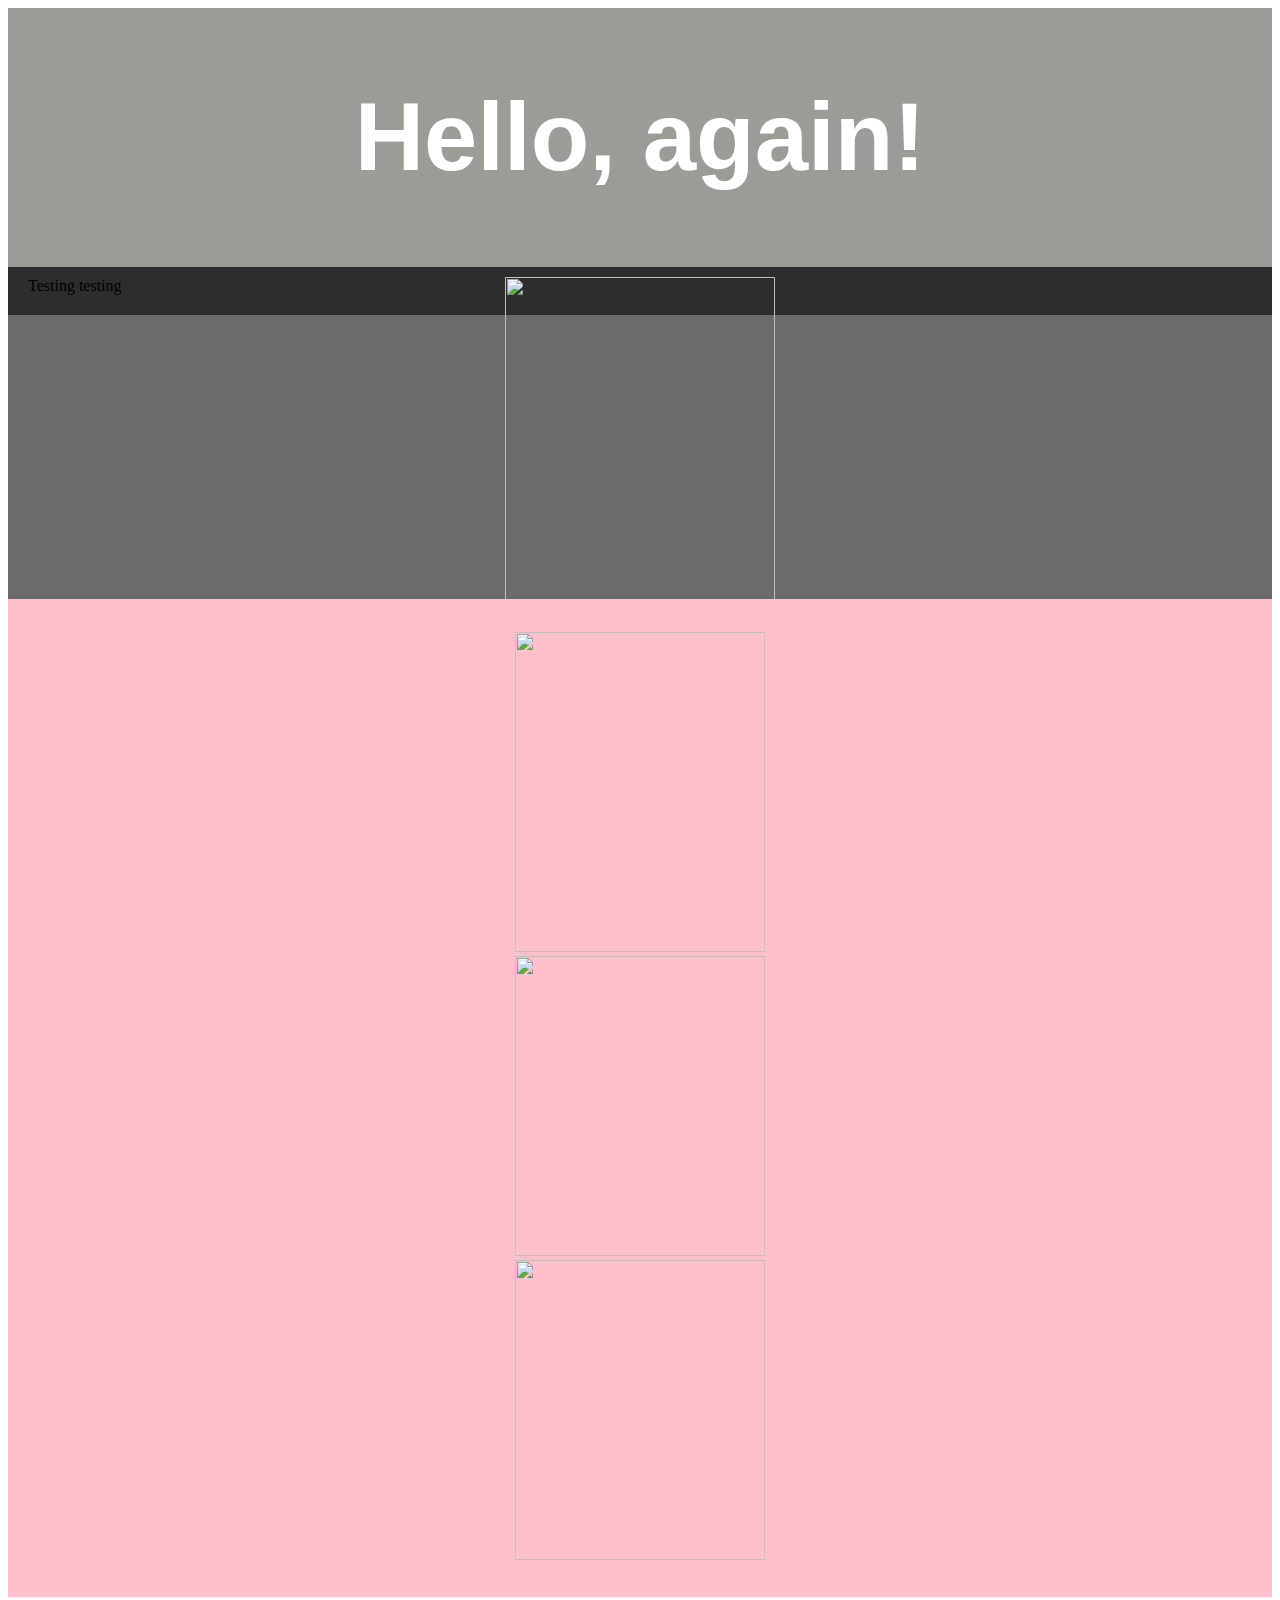
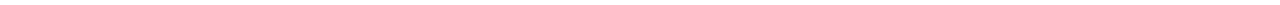
==== bootstrappractice/index.html @ 5da29b21 "Add files via upload" ====
<!DOCTYPE html>
<html>
<link rel="stylesheet" type="text/css" href="main.css">
<link rel="stylesheet" href="https://stackpath.bootstrapcdn.com/bootstrap/4.1.1/css/bootstrap.min.css" integrity="sha384-WskhaSGFgHYWDcbwN70/dfYBj47jz9qbsMId/iRN3ewGhXQFZCSftd1LZCfmhktB" crossorigin="anonymous">


<title>Woot! Practice!</title>

<body>


    <center>
        <div class="headline">
            <p><b>
                <h1> Hello, again!</h1></b>
            </p>
        </div>
    </center>


    <div class="husky">
        <div class="bgcolor1">
            <img src="http://zinas.nra.lv/_mm/photos/2017-12/860px/295752_6d8e5b77a6.jpg" width="270" height="350" /></div>
    </div>

    <div class="bgcolor1">
        <div class="textwrap">Testing testing
        </div>
    </div>
    </b>
    </p>

    <br><br><br><br><br><br><br><br><br><br><br><br><br><br>



    <p>
        <center>
            <div class="bgcolor2">
                <div class="container">
                    <div class="row">
                        <div class="col-md-4"> <img src="http://i1380.photobucket.com/albums/ah200/jyin978/18403672_10209450369077676_7393900927215940857_n_zpsuijxrglg.jpg" height="320" width="250" />
                        </div>
                        <div class=" col-md-4 ">

                            <img src="https://vignette.wikia.nocookie.net/fireemblem/images/b/bc/Eirika_Damaged.png/revision/latest?cb=20170215140211" height="300" width="250" /></div>
                        <div class=" col-md-4 "><img src="https://vignette.wikia.nocookie.net/fireemblem/images/c/c0/Lucina_Masked_Marth_Heroes.png/revision/latest?cb=20170607112203 " height="300 " width="250 " /></div>
                    </div>
                </div>
            </div>

        </center>
</body>

</html>
---- bootstrappractice/main.css ----
.headline {
    font-family: Helvetica, arial;
    font-weight: 58px;
    color: white;
    font-size: 48px;
    background-color: rgba(61, 57, 48, 0.507);
    padding: 10px;
}

.husky {
    position: relative;
    height: 0px;
    text-align: center;
}

.textwrap {
    position: relative;
    display: inline;
    text-align: center;
    vertical-align: top;
}

.bgcolor1 {
    background-color: rgba(0, 0, 0, 0.582);
    padding: 10px 20px 20px;
}

.container {
    background-color: pink;
}

.bgcolor2 {
    background-color: pink;
    border: solid;
    border-color: pink;
    position: relative;
    padding: 30px 10px;
}
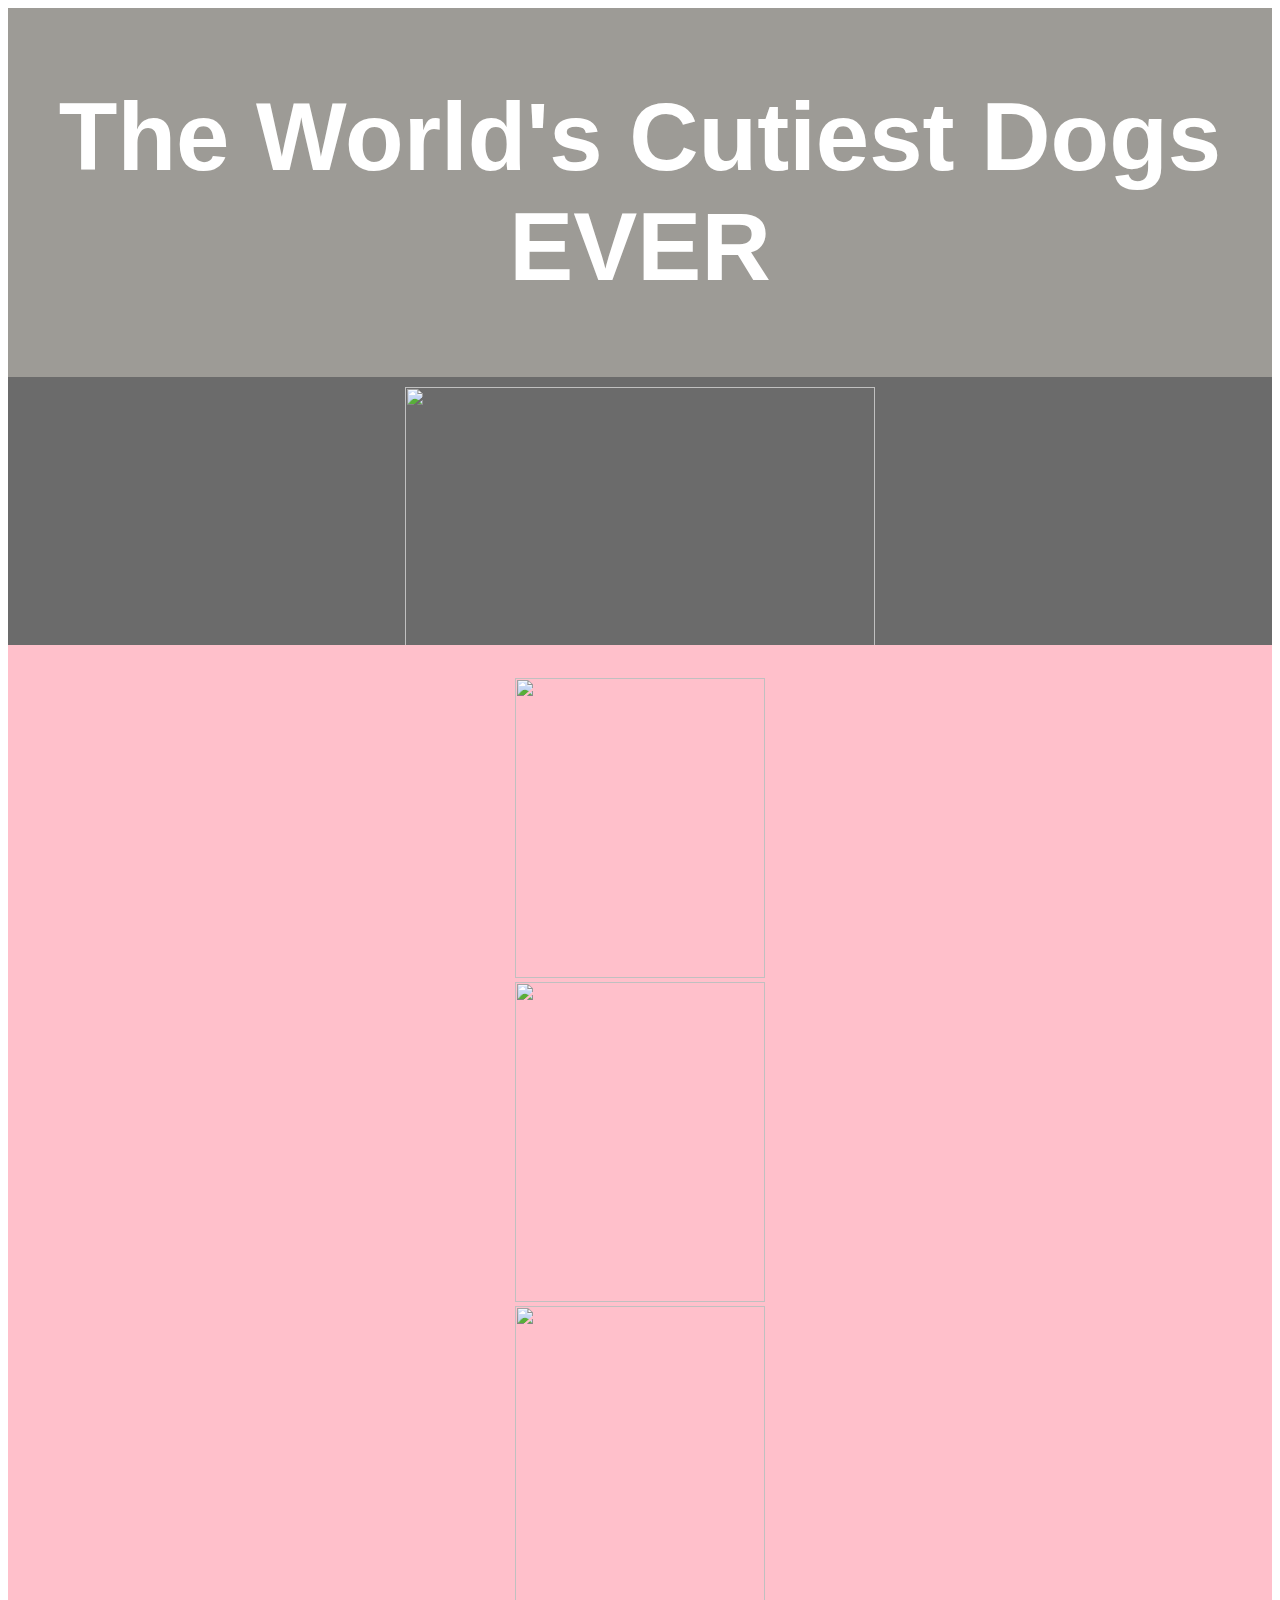
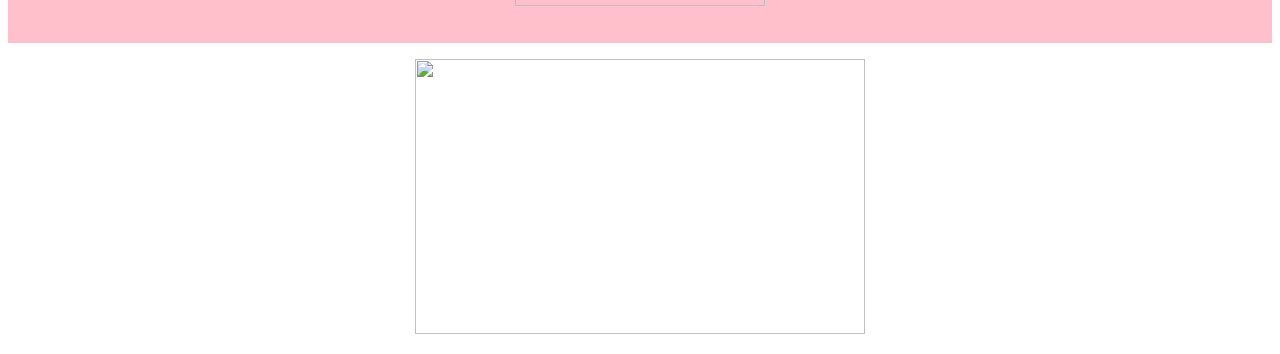
==== commit 0c969df4: "Update index.html" ====
--- a/bootstrappractice/index.html
+++ b/bootstrappractice/index.html
@@ -4,7 +4,7 @@
 <link rel="stylesheet" href="https://stackpath.bootstrapcdn.com/bootstrap/4.1.1/css/bootstrap.min.css" integrity="sha384-WskhaSGFgHYWDcbwN70/dfYBj47jz9qbsMId/iRN3ewGhXQFZCSftd1LZCfmhktB" crossorigin="anonymous">
 
 
-<title>Woot! Practice!</title>
+<title>The World's Cutest Dogs</title>
 
 <body>
 
@@ -12,7 +12,7 @@
     <center>
         <div class="headline">
             <p><b>
-                <h1> Hello, again!</h1></b>
+                <h1> The World's Cutiest Dogs EVER</h1></b>
             </p>
         </div>
     </center>
@@ -20,15 +20,10 @@
 
     <div class="husky">
         <div class="bgcolor1">
-            <img src="http://zinas.nra.lv/_mm/photos/2017-12/860px/295752_6d8e5b77a6.jpg" width="270" height="350" /></div>
+            <img src="https://www.rover.com/blog/wp-content/uploads/2015/06/shiba-inu-shibe-doge-quiz.jpg" width="470" height="300" /></div>
     </div>
 
-    <div class="bgcolor1">
-        <div class="textwrap">Testing testing
-        </div>
-    </div>
-    </b>
-    </p>
+
 
     <br><br><br><br><br><br><br><br><br><br><br><br><br><br>
 
@@ -39,17 +34,20 @@
             <div class="bgcolor2">
                 <div class="container">
                     <div class="row">
-                        <div class="col-md-4"> <img src="http://i1380.photobucket.com/albums/ah200/jyin978/18403672_10209450369077676_7393900927215940857_n_zpsuijxrglg.jpg" height="320" width="250" />
+                        <div class=" col-md-4 ">
+                            <img src="https://d1bbcn6xx8qu3z.cloudfront.net/sites/default/files/styles/product_thumbnail/public/puppy-photo/20180530_101210-2005431280.jpg?itok=evKUpsCl" height="300" width="250" /></div>
+                        <div class="col-md-4"> <img src="https://s3.amazonaws.com/cdn-origin-etr.akc.org/wp-content/uploads/2017/11/12224256/Siberian-Husky-Care.jpg" height="320" width="250" />
                         </div>
-                        <div class=" col-md-4 ">
-
-                            <img src="https://vignette.wikia.nocookie.net/fireemblem/images/b/bc/Eirika_Damaged.png/revision/latest?cb=20170215140211" height="300" width="250" /></div>
-                        <div class=" col-md-4 "><img src="https://vignette.wikia.nocookie.net/fireemblem/images/c/c0/Lucina_Masked_Marth_Heroes.png/revision/latest?cb=20170607112203 " height="300 " width="250 " /></div>
+                        <div class=" col-md-4 "><img src="https://upload.wikimedia.org/wikipedia/commons/7/75/Darkuzzo.jpg" height="300 " width="250 " /></div>
                     </div>
                 </div>
             </div>
 
         </center>
+
+        <p>
+            <center><img src="http://static-38.sinclairstoryline.com/resources/media/55361fdf-6ac7-41c7-b2bd-fb5d304d6f62-CorgiRace_11.jpg" width=" 450" height="275" /></center>
+        </p>
 </body>
 
-</html>+</html>
